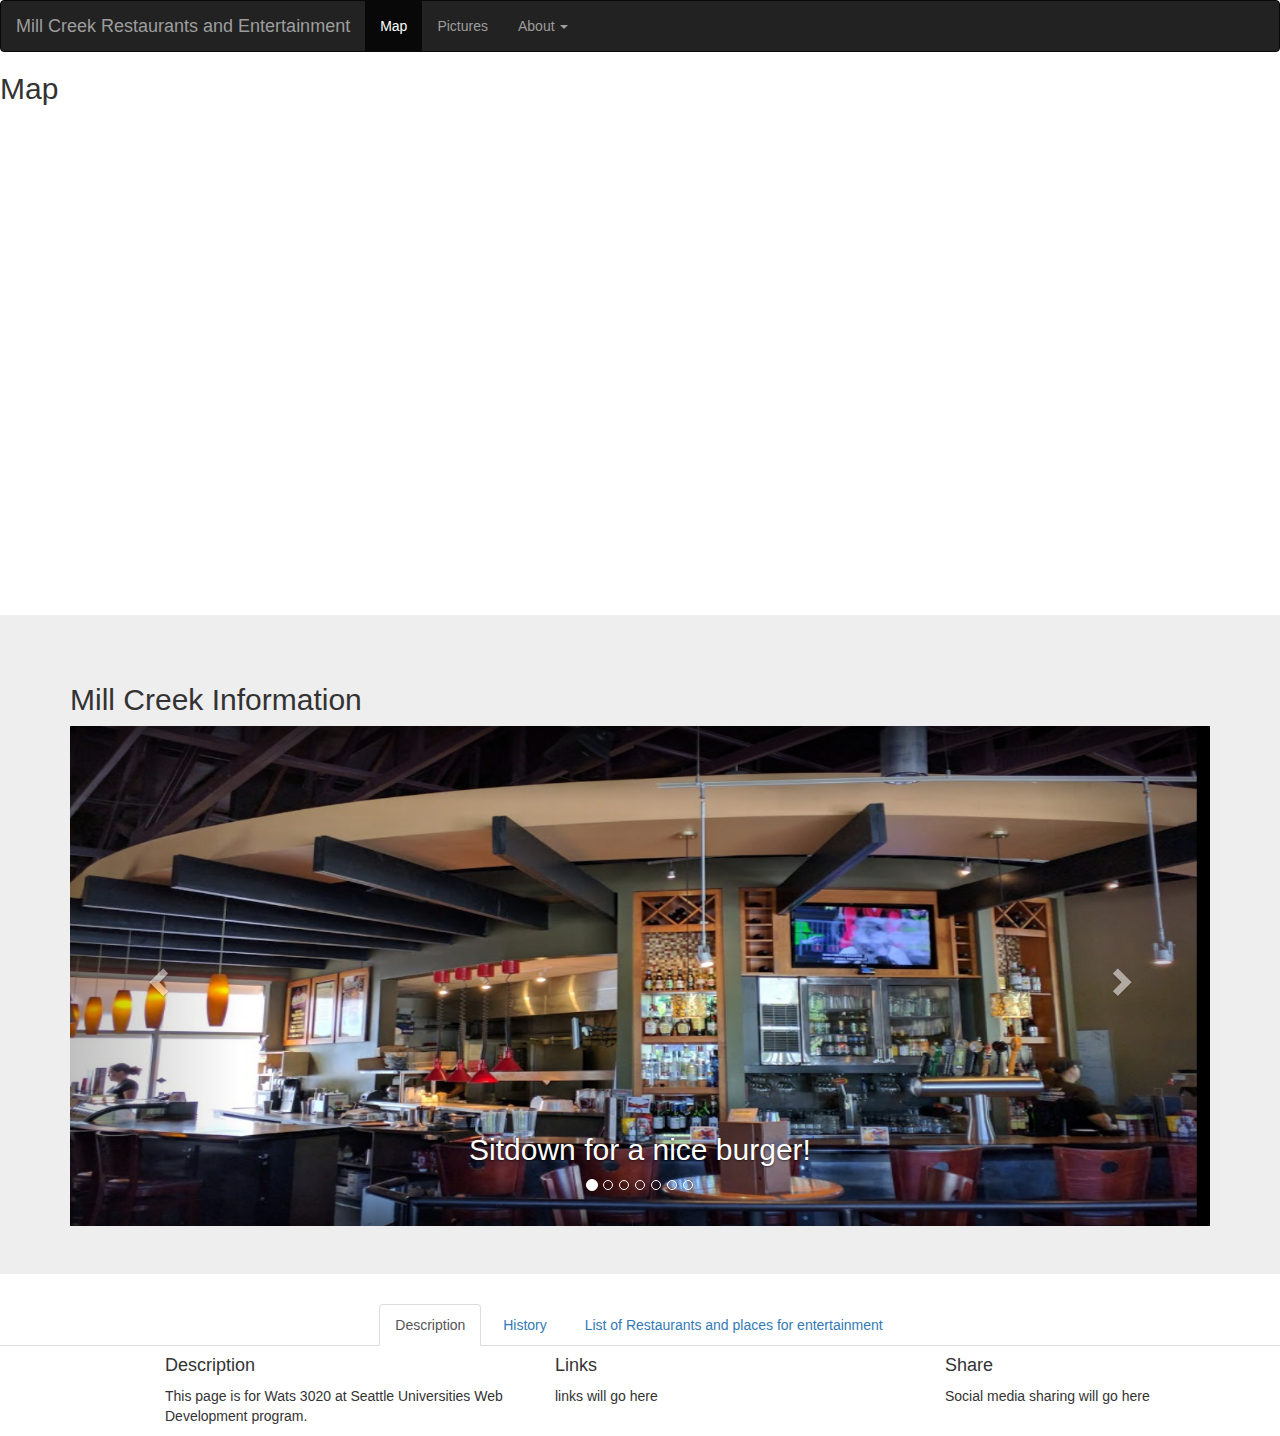
==== index.html @ d3cb5a73 "css/index" ====
<!doctype html>
<!--[if lt IE 7]>      <html class="no-js lt-ie9 lt-ie8 lt-ie7" lang=""> <![endif]-->
<!--[if IE 7]>         <html class="no-js lt-ie9 lt-ie8" lang=""> <![endif]-->
<!--[if IE 8]>         <html class="no-js lt-ie9" lang=""> <![endif]-->
<!--[if gt IE 8]><!--> <html class="no-js" lang=""> <!--<![endif]-->
    <head>
        <meta charset="utf-8">
        <meta http-equiv="X-UA-Compatible" content="IE=edge,chrome=1">
        <title>Mill Creek Information</title>
        <meta name="description" content="">
        <meta name="viewport" content="width=device-width, initial-scale=1">
        <link rel="apple-touch-icon" href="apple-touch-icon.png">

        <link rel="stylesheet" href="bootstrap-3.3.7-dist/css/bootstrap.min.css">
     
        <link rel="stylesheet" href="bootstrap-3.3.7-dist/css/bootstrap.min.css">
        <link rel="stylesheet" href="http://cdn.leafletjs.com/leaflet-0.7.3/leaflet.css" />
        <link rel="stylesheet" href="bootstrap-3.3.7-dist/css/main.css">
        <link rel="stylesheet" media="only screen and (orientation:portrait)" href="bootstrap-3.3.7-dist/css/main.css"> 
        <link rel="stylesheet" media="only screen and (orientation:landscape)" href="bootstrap-3.3.7-dist/css/main.css">

        <script src="bootstrap-3.3.7-dist/js/vendor/vendor/modernizr-2.8.3-respond-1.4.2.min.js"></script>
  </head>
  <body>
    <!--[if lt IE 8]>
            <p class="browserupgrade">You are using an <strong>outdated</strong> browser. Please <a href="http://browsehappy.com/">upgrade your browser</a> to improve your experience.</p>
        <![endif]-->
    <header>
        <nav class="navbar navbar-inverse">
      <div class="container-fluid">
        <div class="navbar-header">
          <button type="button" class="navbar-toggle collapsed" data-toggle="collapse" data-target="#bs-example-navbar-collapse-2">
            <span class="sr-only">Toggle navigation</span>
            <span class="icon-bar"></span>
            <span class="icon-bar"></span>
            <span class="icon-bar"></span>
          </button>
          <a class="navbar-brand" href="#">Mill Creek Restaurants and Entertainment</a>
        </div>

        <div class="collapse navbar-collapse" id="bs-example-navbar-collapse-2">
          <ul class="nav navbar-nav">
            <li class="active"><a href="#map">Map</a></li>
             <li><a href="#MillCreek">Pictures</a></li>
            <li class="dropdown">
              <a href="#" class="dropdown-toggle" data-toggle="dropdown" role="button" aria-expanded="false">About <span class="caret"></span></a>
              <ul class="dropdown-menu" role="menu">
                <li><a href="#description">Description</a></li>
                <li><a href="#history">History</a></li>
                <li><a href="#restaurants">List of Restaurants</a></li>
              </ul>
            </li>
          </ul>
        </div>
      </div>
    </nav>
    </header>
      <div id="map">
        <h2>Map</h2>
        <div id="map-container"></div>
      </div>
    <!-- map section -->
     <div class="jumbotron">
     <div class="container">
        <h2 id="MillCreek">Mill Creek Information</h2>
     <div id="newCarousel" class="carousel slide" data-ride="carousel">
       <ol class="carousel-indicators">
            <li data-target="#newCarousel" data-slide-to="0" class="active"></li>
            <li data-target="#newCarousel" data-slide-to="1"></li>
            <li data-target="#newCarousel" data-slide-to="2"></li>
            <li data-target="#newCarousel" data-slide-to="3"></li>
            <li data-target="#newCarousel" data-slide-to="4"></li>
            <li data-target="#newCarousel" data-slide-to="5"></li>
            <li data-target="#newCarousel" data-slide-to="6"></li>
          </ol>
                 <div class="carousel-inner" role="listbox">
            <div class="item active">
        <-></->      <img src="img\carousel\blazing.png" alt="Blazing Onion" height="1250px" width="1250px">
              <div class="carousel-caption">
                <h2>
                   Sitdown for a nice burger!
                </h2>
              </div>
            </div>
          <div class="item">
            <img src="img\carousel\brunswick.png" alt="Brunswick Bowling" height="1250px" width="1250px">
            <div class="carousel-caption">
              <h2>
                Go bowling with friends!
              </h2>
            </div>
            </div>
          <div class="item">
            <img src="img\carousel\buffalo.png" alt="Dead Horse Creek Trail" height="1250px" width="1250px">
            <div class="carousel-caption">
              <h2>
                Visit a park with family!
              </h2>
            </div>
            </div>
            <div class="item">
            <img src="img\carousel\n'joy sushi.png" alt="n'joy sushi" height="1250px" width="1250px">
            <div class="carousel-caption">
              <h2>
                Eat some delicious sushi!
              </h2>
            </div>
            </div>
             <div class="item">
            <img src="img\carousel\north creek.png" alt="North Creek Park" height="1250px" width="1250px">
            <div class="carousel-caption">
              <h2>
                Walk the trails of North Creek Park!
              </h2>
            </div>
            </div>
              <div class="item">
            <img src="img\carousel\town center.png" alt="Mill Creek Town Center" height="1250px" width="1250px">
            <div class="carousel-caption">
              <h2>
                Go to the many shops of the Mill Creek Town Center!
              </h2>
            </div>
            </div>
           
            </div>
            <!-- Controls -->
            <a class="left carousel-control" href="#newCarousel" role="button" data-slide="prev">
              <span class="glyphicon glyphicon-chevron-left" aria-hidden="true"></span>
              <span class="sr-only">Previous</span>
            </a>
            <a class="right carousel-control" href="#newCarousel" role="button" data-slide="next">
              <span class="glyphicon glyphicon-chevron-right" aria-hidden="true"></span>
              <span class="sr-only">Next</span>
            </a>
          </div>
        </div>
      </div>
    </div>
    <!-- carousel section with pictures-->
      <div id="about" role="tabpanel">

        <div>
          <!-- Nav tab -->
          <ul class="nav nav-tabs" role="tablist">
            <li role="presentation" class="active"><a href="#description" aria-controls="about" role="tab" data-toggle="tab">Description</a></li>
            <li role="presentation"> <a href="#history" aria-controls="history" role="tab" data-toggle="tab">History</a></li>
            <li role="presentaiton"> <a href="#stats" aria-controls="stats" role="tab" data-toggle="tab">List of Restaurants and places for entertainment</a></li>
          </ul>
          <!-- tab panes -->
          <div class="tab-content">
            <!-- about -->
            <div role="tabpanel" class="tab-pane active" id="description">
            
            </div>
            <!-- end of about -->
           <!-- History -->
            <div role="tabpanel" class="tab-pane active" id="history">

            </div>
            <!-- end of history -->
            <!-- list -->
            <div role="tabpanel" class="tab-pane active" id="restaurants">
              
         
                
            </div>
          </div>
        </div>
    
    
    
    
    
      <footer>
        <div class="container">
			    <div class="row">
				    <div class="col-sm-4">
					    <div class="widget">
					    	<h4 class="title">Description</h4>
						      <div class="content">
							      <p>
							      This page is for Wats 3020 at Seattle Universities Web Development program.
						        </p>
						      </div>
					       </div>
				      </div>
            <div class="col-sm-4">
					<div class="widget">
						<h4 class="title">Links</h4>
						<div class="content">
                <p>
                links will go here      
                </p>
							</div>
						</div>
					</div>
				
            <div class="col-sm-4">
					    <div class="widget">
						    <h4 class="title">Share</h4>
						      <div class="content">
                      <p>
                        Social media sharing will go here
                     
                      </p>
                    </div>
                </div>
              </div>
            
           </footer>
    
        <script src="//ajax.googleapis.com/ajax/libs/jquery/1.11.2/jquery.min.js"></script>
        <script>window.jQuery || document.write('<script src="js/vendor/vendor/jquery-1.11.2.min.js"><\/script>')</script>

        <script src="bootstrap-3.3.7-dist/js/vendor/vendor/bootstrap.min.js"></script>
        <script src="http://cdn.leafletjs.com/leaflet-0.7.3/leaflet.js"></script>

        <script src="bootstrap-3.3.7-dist/js/vendor/vendor/main.js"></script>

  </body>
</html>
---- bootstrap-3.3.7-dist/css/main.css ----
html body {
	width: 100%;
	height: 100%;
	padding: 0px;
	margin: 0px;
}

#map-container { height: 500px;
 width: 750px
}

img {
  max-width: 100%
}

.carousel .item {
  height: 500px;
  background-color: #777;
}
.carousel-inner > .item > img {
  position: absolute;
  top: 0;
  left: 0;
  min-width: 100%;
  height: 500px;
}
.nav-tabs > li, .nav-pills > li {
    float:none;
    display:inline-block;
    *display:inline; /* ie7 fix */
     zoom:1; /* hasLayout ie7 trigger */
}

.nav-tabs, .nav-pills {
    text-align:center;
}
footer {
  padding-left: 150px
}
@media only screen and (max-width: 767px) {
  
}

@media only screen and (min-width: 768px) and (max-width: 991px) {
  
}
@media only screen and (min-width: 992px) and (max-width: 1199px) {
  
}
@media only screen and (min-width: 1200px) {
  
}
@media only screen and (orientation:portrait) {
  html header{
     width:100%;
  }
}
@media only screen and (orientation:landscape) {
   /* Landscape styles here */
}
---- bootstrap-3.3.7-dist/css/main.css ----
html body {
	width: 100%;
	height: 100%;
	padding: 0px;
	margin: 0px;
}

#map-container { height: 500px;
 width: 750px
}

img {
  max-width: 100%
}

.carousel .item {
  height: 500px;
  background-color: #777;
}
.carousel-inner > .item > img {
  position: absolute;
  top: 0;
  left: 0;
  min-width: 100%;
  height: 500px;
}
.nav-tabs > li, .nav-pills > li {
    float:none;
    display:inline-block;
    *display:inline; /* ie7 fix */
     zoom:1; /* hasLayout ie7 trigger */
}

.nav-tabs, .nav-pills {
    text-align:center;
}
footer {
  padding-left: 150px
}
@media only screen and (max-width: 767px) {
  
}

@media only screen and (min-width: 768px) and (max-width: 991px) {
  
}
@media only screen and (min-width: 992px) and (max-width: 1199px) {
  
}
@media only screen and (min-width: 1200px) {
  
}
@media only screen and (orientation:portrait) {
  html header{
     width:100%;
  }
}
@media only screen and (orientation:landscape) {
   /* Landscape styles here */
}
---- bootstrap-3.3.7-dist/css/main.css ----
html body {
	width: 100%;
	height: 100%;
	padding: 0px;
	margin: 0px;
}

#map-container { height: 500px;
 width: 750px
}

img {
  max-width: 100%
}

.carousel .item {
  height: 500px;
  background-color: #777;
}
.carousel-inner > .item > img {
  position: absolute;
  top: 0;
  left: 0;
  min-width: 100%;
  height: 500px;
}
.nav-tabs > li, .nav-pills > li {
    float:none;
    display:inline-block;
    *display:inline; /* ie7 fix */
     zoom:1; /* hasLayout ie7 trigger */
}

.nav-tabs, .nav-pills {
    text-align:center;
}
footer {
  padding-left: 150px
}
@media only screen and (max-width: 767px) {
  
}

@media only screen and (min-width: 768px) and (max-width: 991px) {
  
}
@media only screen and (min-width: 992px) and (max-width: 1199px) {
  
}
@media only screen and (min-width: 1200px) {
  
}
@media only screen and (orientation:portrait) {
  html header{
     width:100%;
  }
}
@media only screen and (orientation:landscape) {
   /* Landscape styles here */
}
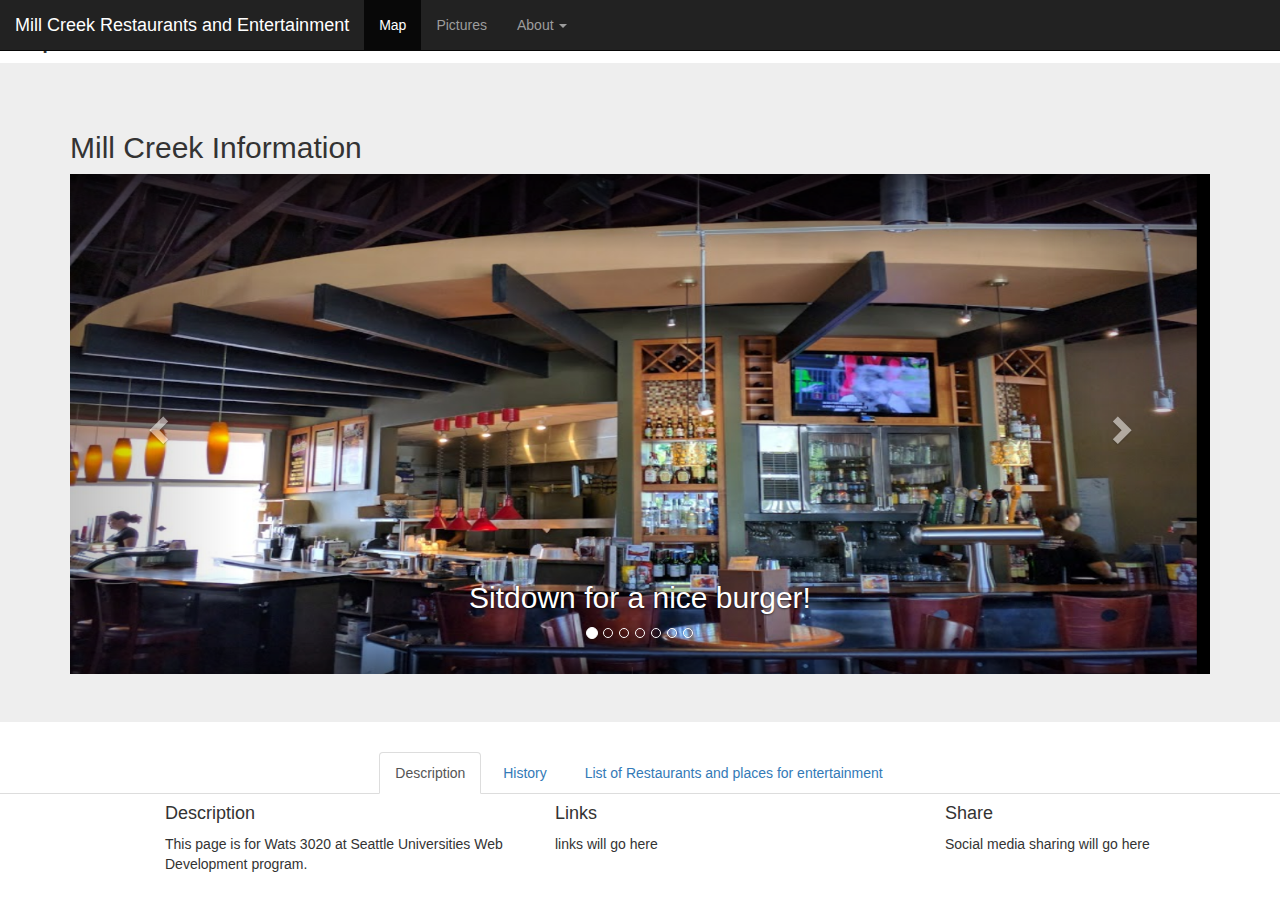
==== commit 347784c9: "index" ====
--- a/index.html
+++ b/index.html
@@ -16,8 +16,6 @@
         <link rel="stylesheet" href="bootstrap-3.3.7-dist/css/bootstrap.min.css">
         <link rel="stylesheet" href="http://cdn.leafletjs.com/leaflet-0.7.3/leaflet.css" />
         <link rel="stylesheet" href="bootstrap-3.3.7-dist/css/main.css">
-        <link rel="stylesheet" media="only screen and (orientation:portrait)" href="bootstrap-3.3.7-dist/css/main.css"> 
-        <link rel="stylesheet" media="only screen and (orientation:landscape)" href="bootstrap-3.3.7-dist/css/main.css">
 
         <script src="bootstrap-3.3.7-dist/js/vendor/vendor/modernizr-2.8.3-respond-1.4.2.min.js"></script>
   </head>
@@ -26,7 +24,7 @@
             <p class="browserupgrade">You are using an <strong>outdated</strong> browser. Please <a href="http://browsehappy.com/">upgrade your browser</a> to improve your experience.</p>
         <![endif]-->
     <header>
-        <nav class="navbar navbar-inverse">
+      <nav class="navbar navbar-inverse navbar-fixed-top" role="navigation">
       <div class="container-fluid">
         <div class="navbar-header">
           <button type="button" class="navbar-toggle collapsed" data-toggle="collapse" data-target="#bs-example-navbar-collapse-2">
--- a/bootstrap-3.3.7-dist/css/main.css
+++ b/bootstrap-3.3.7-dist/css/main.css
@@ -5,8 +5,8 @@
 	margin: 0px;
 }
 
-#map-container { height: 500px;
- width: 750px
+#map-container { height: 100%;
+ width: 100%;
 }
 
 img {
@@ -51,7 +51,7 @@
   
 }
 @media only screen and (orientation:portrait) {
-  html header{
+  html{
      width:100%;
   }
 }
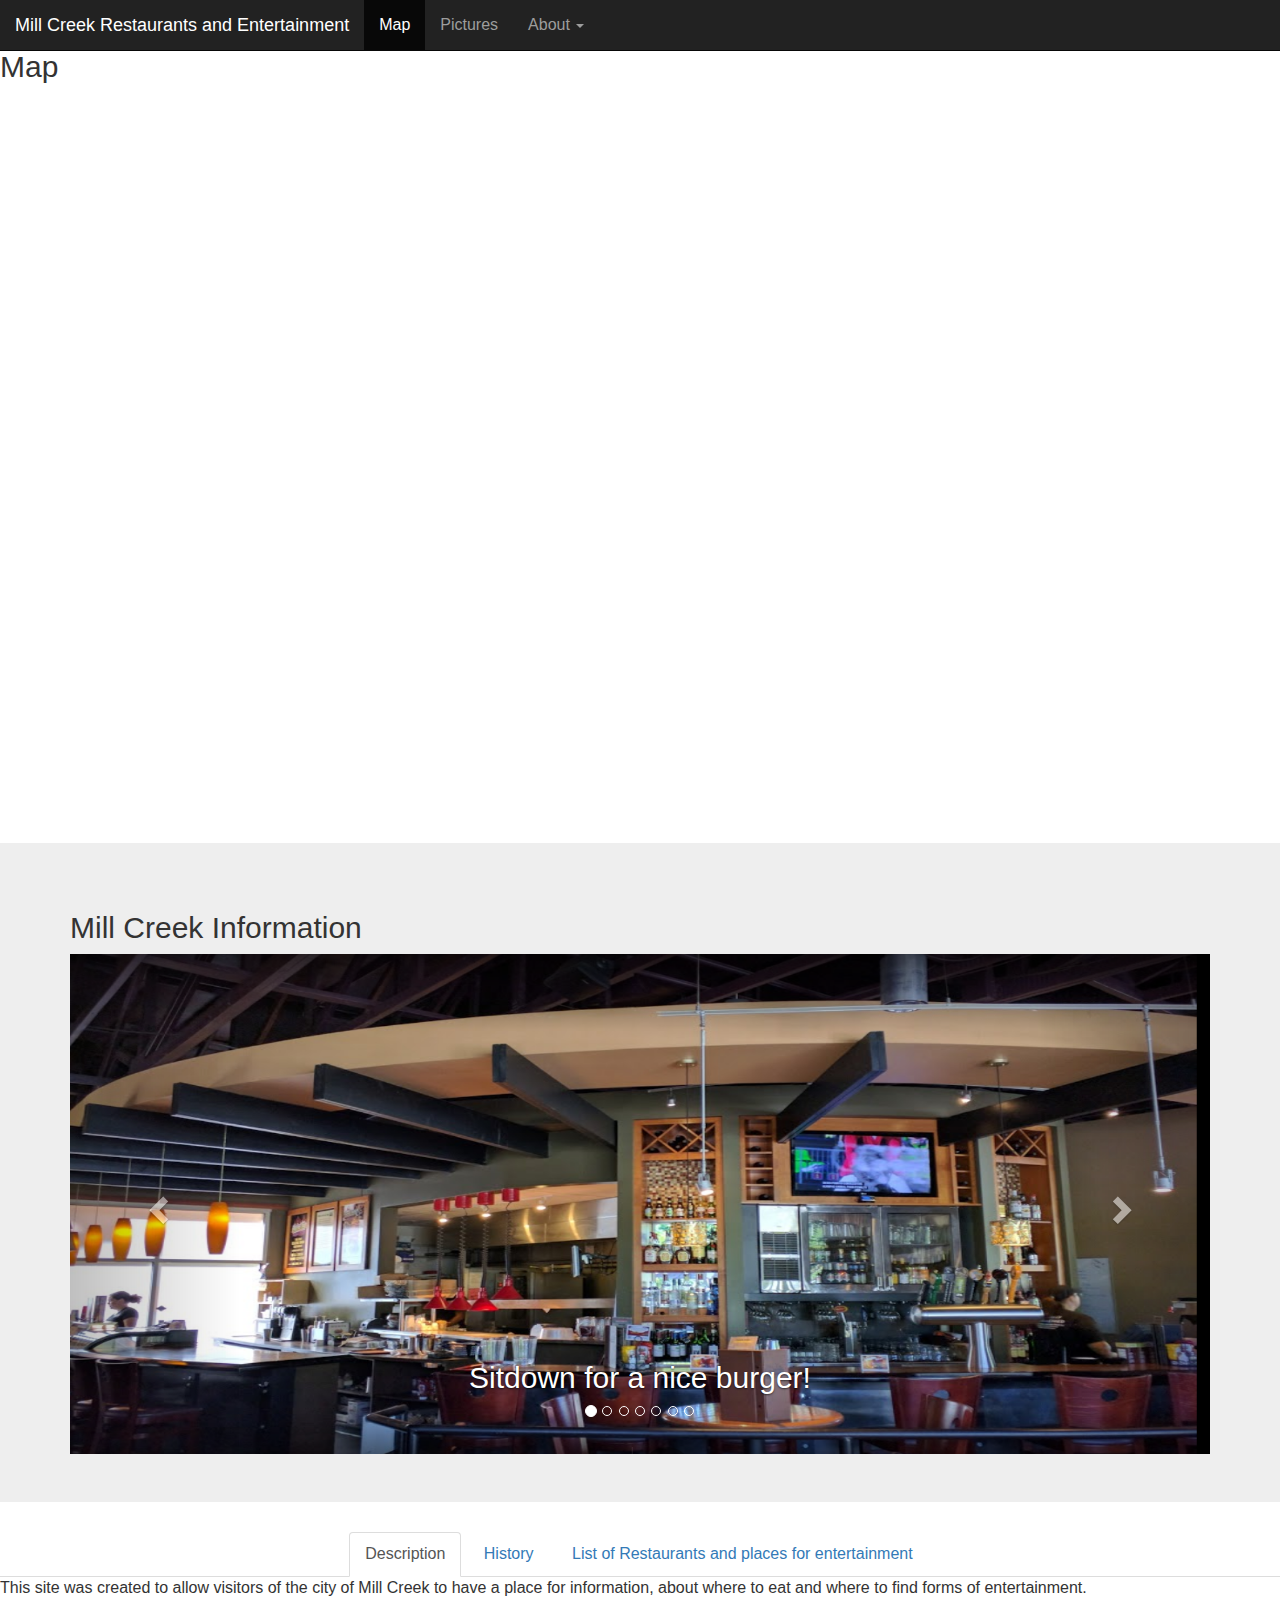
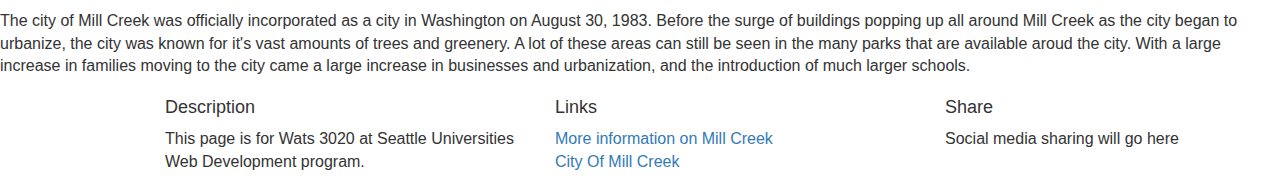
==== commit e1623928: "added some js and text" ====
--- a/index.html
+++ b/index.html
@@ -143,23 +143,41 @@
           <ul class="nav nav-tabs" role="tablist">
             <li role="presentation" class="active"><a href="#description" aria-controls="about" role="tab" data-toggle="tab">Description</a></li>
             <li role="presentation"> <a href="#history" aria-controls="history" role="tab" data-toggle="tab">History</a></li>
-            <li role="presentaiton"> <a href="#stats" aria-controls="stats" role="tab" data-toggle="tab">List of Restaurants and places for entertainment</a></li>
+            <li role="presentaiton"> <a href="#restaurants" aria-controls="restaurants" role="tab" data-toggle="tab">List of Restaurants and places for entertainment</a></li>
           </ul>
           <!-- tab panes -->
           <div class="tab-content">
             <!-- about -->
             <div role="tabpanel" class="tab-pane active" id="description">
-            
+            <p>
+							This site was created to allow visitors of the city of Mill Creek to have a place for information, about where to eat and where to find forms of entertainment. 
+							</p>
             </div>
             <!-- end of about -->
            <!-- History -->
             <div role="tabpanel" class="tab-pane active" id="history">
-
+							<p>
+								The city of Mill Creek was officially incorporated as a city in Washington on August 30, 1983. Before the surge of buildings popping up all around Mill Creek as the city began to urbanize, the city was known for it's vast amounts of trees and greenery. A lot of these areas can still be seen in the many parks that are available aroud the city. With a large increase in families moving to the city came a large increase in businesses and urbanization, and the introduction of much larger schools.
+							</p>
             </div>
             <!-- end of history -->
             <!-- list -->
-            <div role="tabpanel" class="tab-pane active" id="restaurants">
-              
+            <div role="tabpanel" class="tab-pane" id="restaurants">
+              <dl>
+								<dt>Links to businesses that you can visit for food and entertainment</dt>
+								<dd><a href="http://www.elevatedsportz.com/">Elevated Sportz</a> </dd>
+								<dd><a href="https://www.yelp.com/biz/martha-lake-airport-park-lynnwood?osq=Things+To+Do">Airport park</a></dd>
+								<dd><a href="https://www.yelp.com/biz/martha-lake-park-lynnwood?osq=Things+To+Do">Martha Lake Park</a></dd>
+								<dd><a href="https://www.tripadvisor.com/Restaurant_Review-g58611-d758269-Reviews-Azul_Restaurant_and_Lounge-Mill_Creek_Washington.html">Azul Restaurant and Lounge</a></dd>
+								<dd><a href="https://www.tripadvisor.com/Restaurant_Review-g58611-d512503-Reviews-Sushi_Zen-Mill_Creek_Washington.html">Sushi Zen</a></dd>
+								<dd><a href="https://www.tripadvisor.com/Restaurant_Review-g58611-d4275038-Reviews-The_Rusty_Pelican_Cafe-Mill_Creek_Washington.html">Rusty Pelican</a></dd>
+								<dd><a href="https://www.tripadvisor.com/Restaurant_Review-g58611-d4949141-Reviews-La_Palmera-Mill_Creek_Washington.html">La Palmera</a></dd>
+								<dd><a href="https://www.tripadvisor.com/Restaurant_Review-g58611-d2582089-Reviews-Tablas_Woodstone_Taverna-Mill_Creek_Washington.html">Tablas Woodstone Taverna</a></dd>
+								<dd><a href="https://www.tripadvisor.com/Restaurant_Review-g58611-d953185-Reviews-Saw_Mill_Cafe-Mill_Creek_Washington.html">Saw Mill Cafe</a></dd>
+								<dd><a href="https://www.tripadvisor.com/Restaurant_Review-g58466-d822078-Reviews-Shawn_O_Donnell_s_American_Grill_and_Irish_Pub-Everett_Washington.html">Shawn O Donnells</a></dd>
+								<dd><a href="https://www.bowlbrunswick.com/location/brunswick-zone-majestic-lanes">Brunswick Lanes</a></dd>
+								<dd><a href="http://millcreektowncenter.biz/">Mill Creek Town Center</a></dd>
+							</dl>
          
                 
             </div>
@@ -188,7 +206,8 @@
 						<h4 class="title">Links</h4>
 						<div class="content">
                 <p>
-                links will go here      
+                <a href="https://en.wikipedia.org/wiki/Mill_Creek,_Washington">More information on Mill Creek</a><br>
+									<a href="http://www.cityofmillcreek.com/">City Of Mill Creek</a>
                 </p>
 							</div>
 						</div>
@@ -214,7 +233,7 @@
         <script src="bootstrap-3.3.7-dist/js/vendor/vendor/bootstrap.min.js"></script>
         <script src="http://cdn.leafletjs.com/leaflet-0.7.3/leaflet.js"></script>
 
-        <script src="bootstrap-3.3.7-dist/js/vendor/vendor/main.js"></script>
+        <script src="bootstrap-3.3.7-dist/js/main.js"></script>
 
   </body>
 </html>--- a/bootstrap-3.3.7-dist/css/main.css
+++ b/bootstrap-3.3.7-dist/css/main.css
@@ -5,8 +5,13 @@
 	margin: 0px;
 }
 
-#map-container { height: 100%;
- width: 100%;
+#map-container { height: 750px;
+ width: 450px;
+
+}
+
+#map h2{
+	margin-top: 50px;
 }
 
 img {
@@ -23,7 +28,9 @@
   left: 0;
   min-width: 100%;
   height: 500px;
+	font-size: 30px;
 }
+
 .nav-tabs > li, .nav-pills > li {
     float:none;
     display:inline-block;
@@ -38,17 +45,25 @@
   padding-left: 150px
 }
 @media only screen and (max-width: 767px) {
-  
+	body{
+		font-size: 10px;
+	}
 }
 
 @media only screen and (min-width: 768px) and (max-width: 991px) {
-  
+	body{
+		font-size: 12px;
+	}
 }
 @media only screen and (min-width: 992px) and (max-width: 1199px) {
-  
+	body{
+		font-size: 14px;
+	}
 }
 @media only screen and (min-width: 1200px) {
-  
+	body{
+		Font-size: 16px;
+	}
 }
 @media only screen and (orientation:portrait) {
   html{
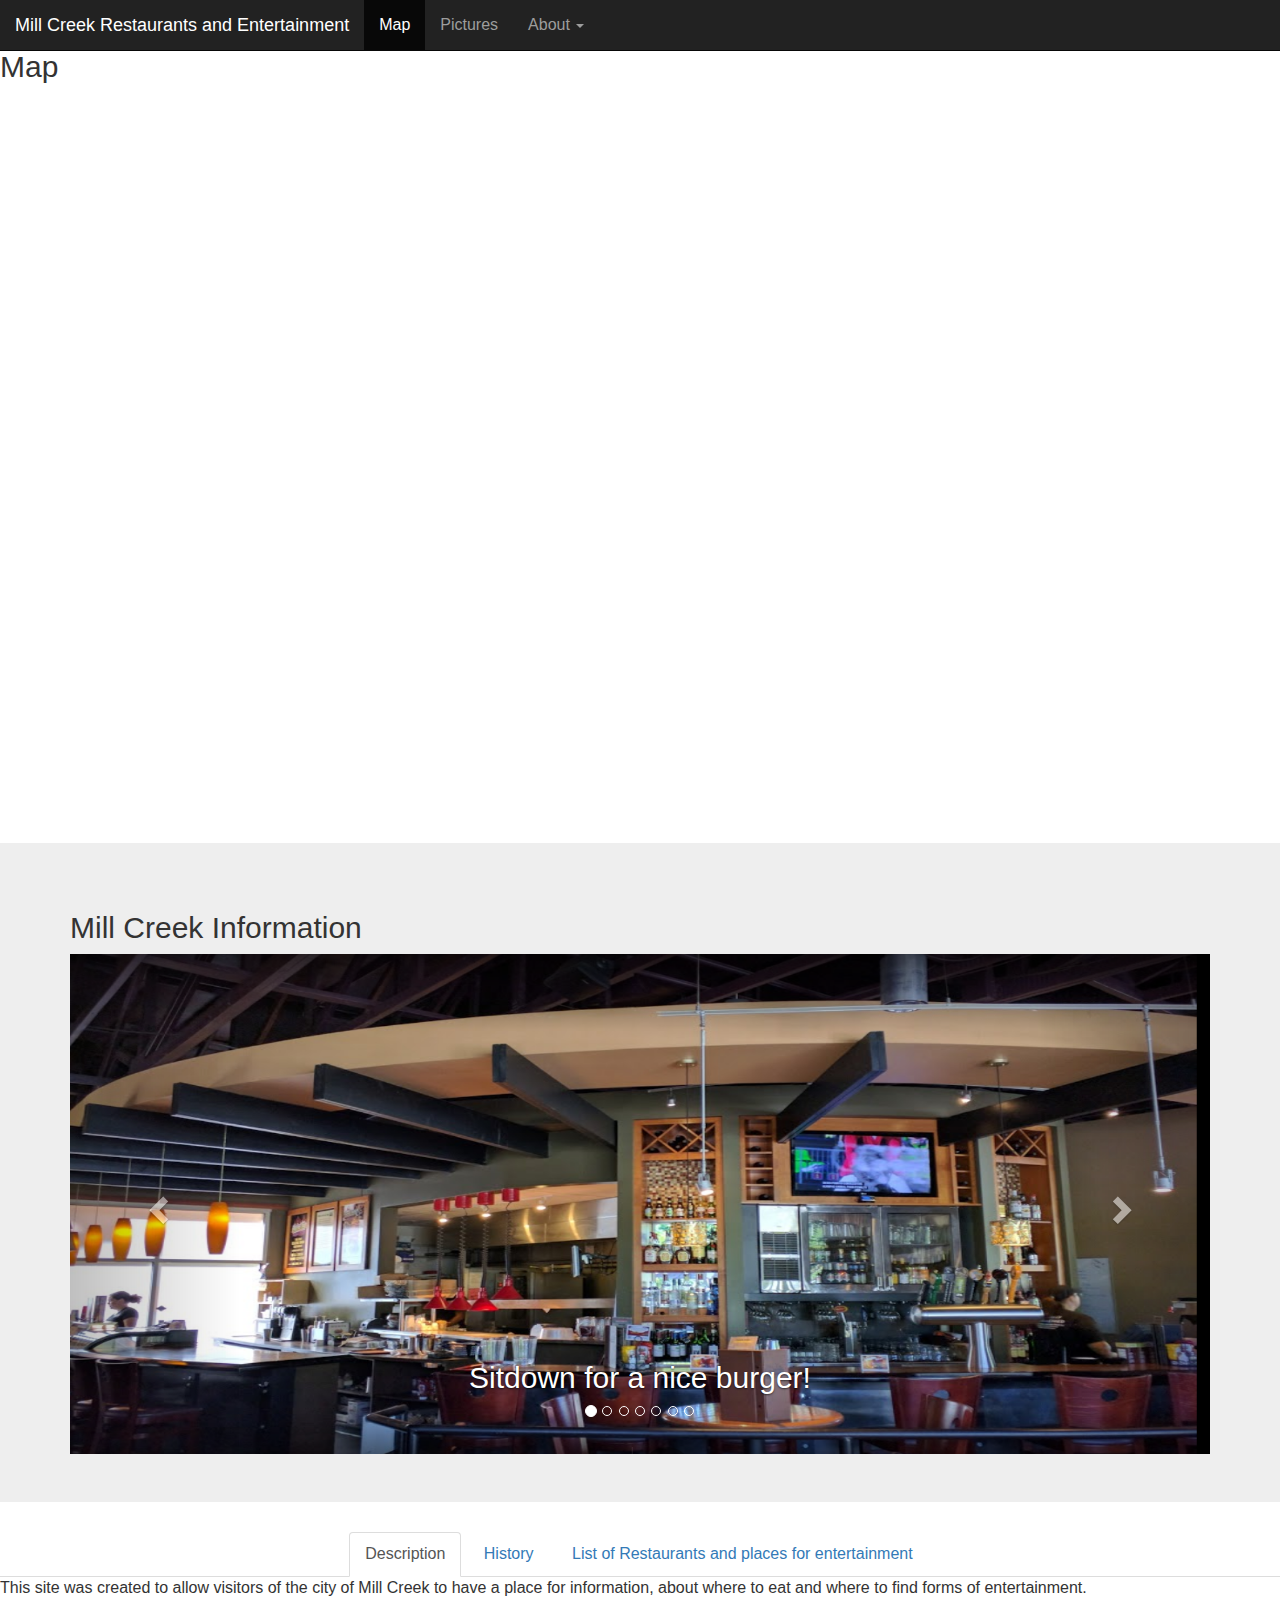
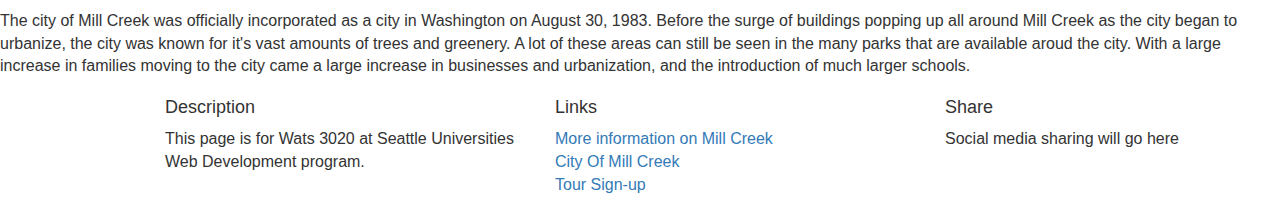
==== commit e76e901f: "added signup page" ====
--- a/index.html
+++ b/index.html
@@ -207,7 +207,8 @@
 						<div class="content">
                 <p>
                 <a href="https://en.wikipedia.org/wiki/Mill_Creek,_Washington">More information on Mill Creek</a><br>
-									<a href="http://www.cityofmillcreek.com/">City Of Mill Creek</a>
+									<a href="http://www.cityofmillcreek.com/">City Of Mill Creek</a><br>
+									<a href="form.html">Tour Sign-up</a>
                 </p>
 							</div>
 						</div>
--- a/bootstrap-3.3.7-dist/css/main.css
+++ b/bootstrap-3.3.7-dist/css/main.css
@@ -6,8 +6,9 @@
 }
 
 #map-container { height: 750px;
- width: 450px;
-
+ width: 767px;
+margin-right: auto;
+	margin-left: auto;
 }
 
 #map h2{
@@ -48,6 +49,7 @@
 	body{
 		font-size: 10px;
 	}
+
 }
 
 @media only screen and (min-width: 768px) and (max-width: 991px) {
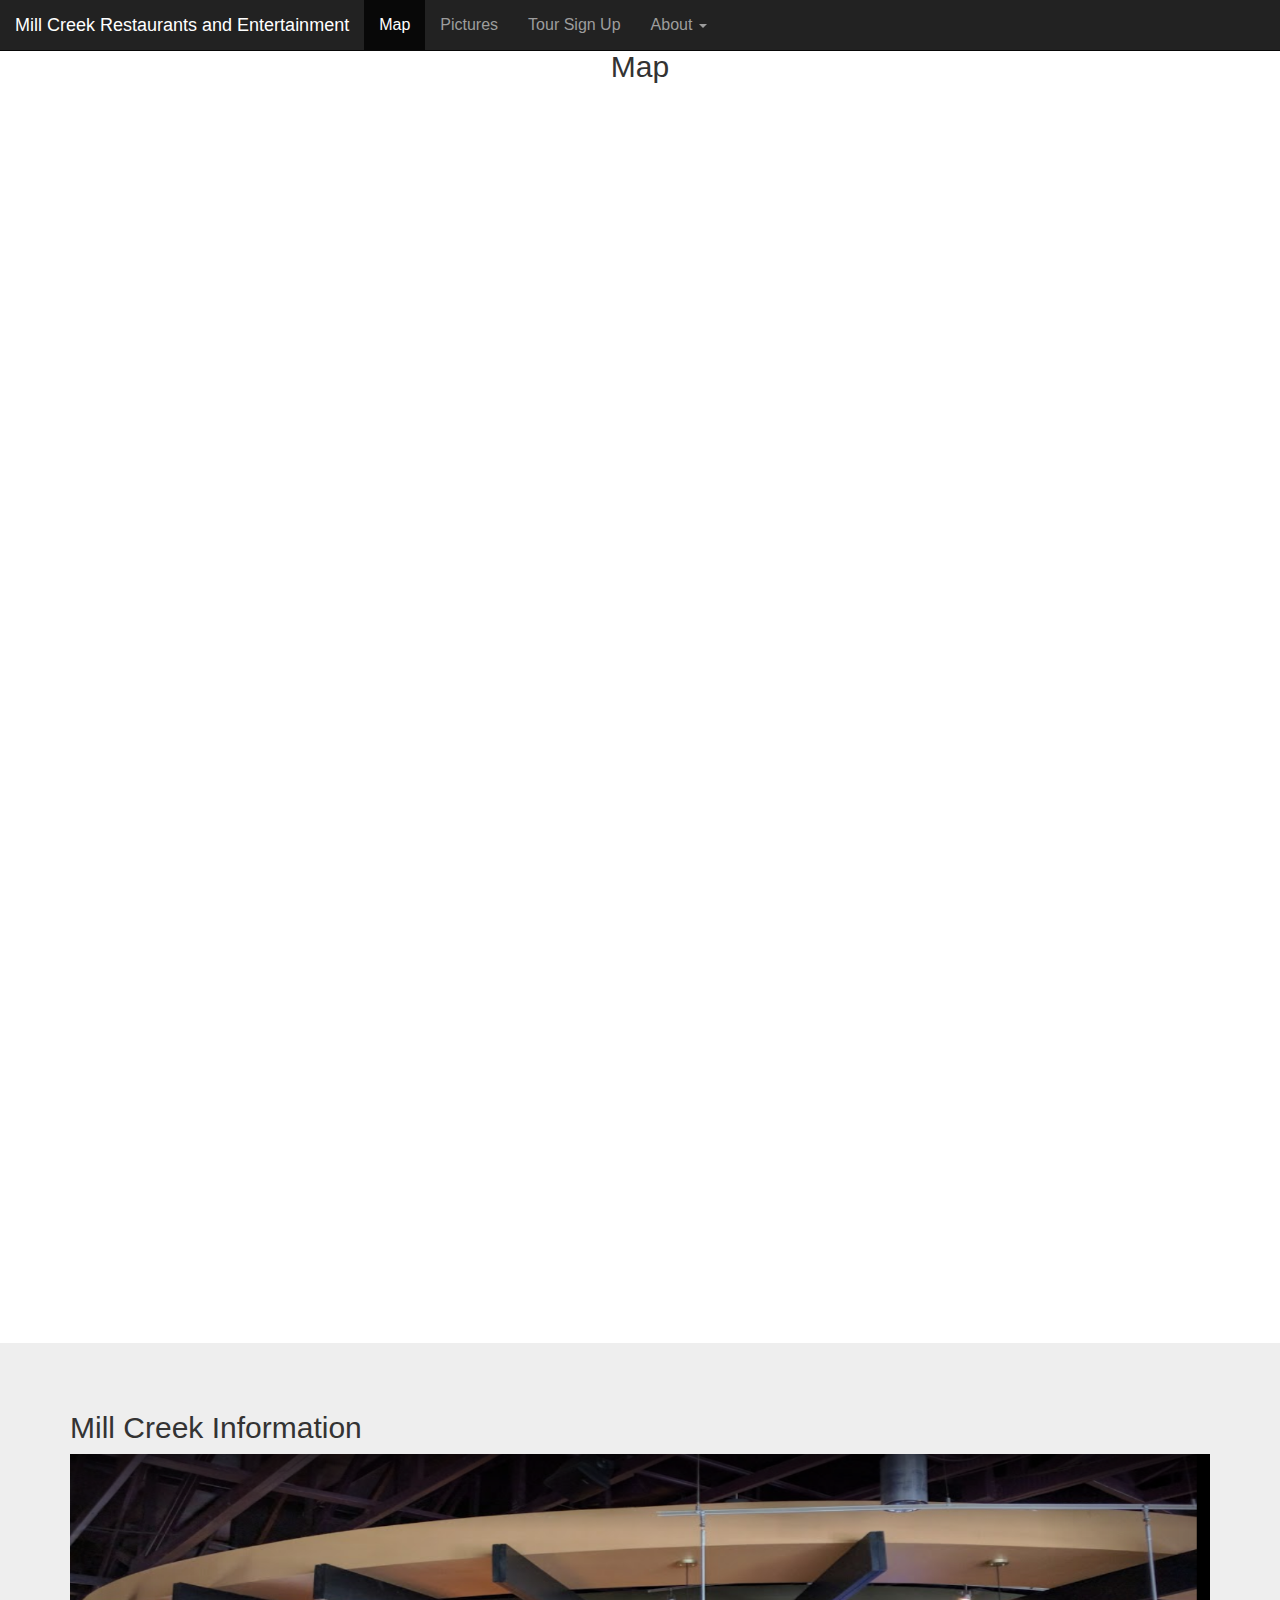
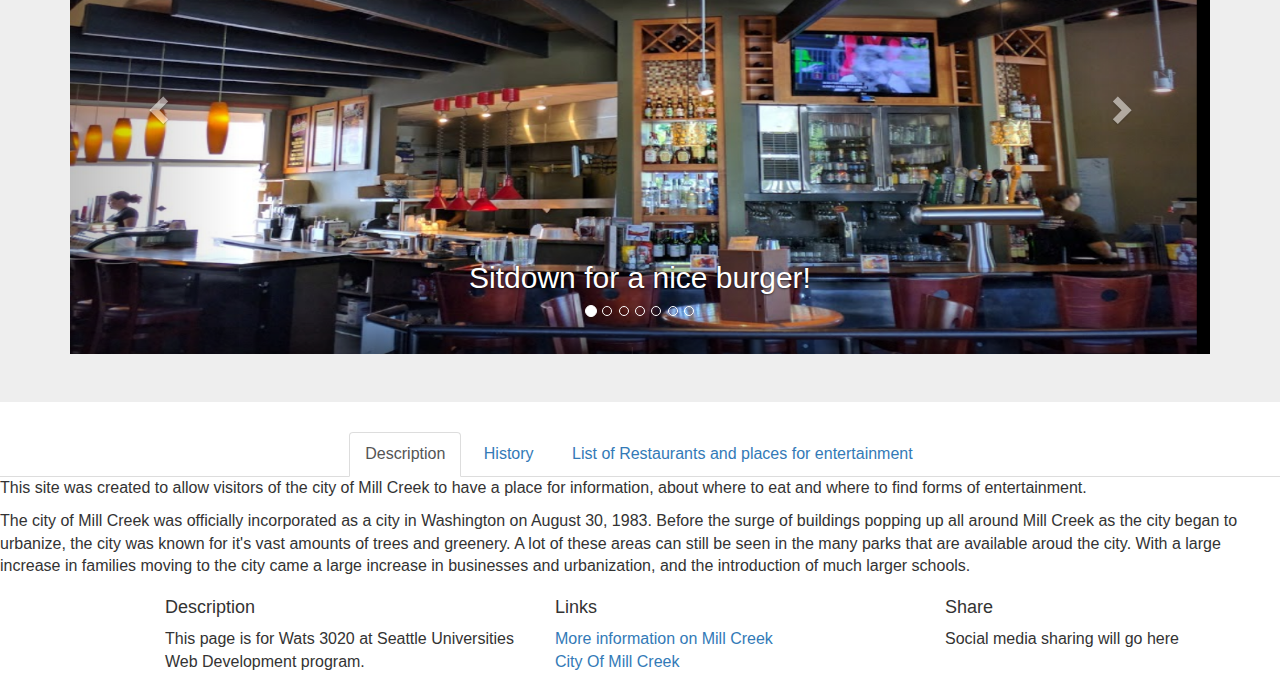
==== commit de3e5eac: "fixed sizing" ====
--- a/index.html
+++ b/index.html
@@ -40,6 +40,7 @@
           <ul class="nav navbar-nav">
             <li class="active"><a href="#map">Map</a></li>
              <li><a href="#MillCreek">Pictures</a></li>
+						<li><a href="form.html">Tour Sign Up</a></li>
             <li class="dropdown">
               <a href="#" class="dropdown-toggle" data-toggle="dropdown" role="button" aria-expanded="false">About <span class="caret"></span></a>
               <ul class="dropdown-menu" role="menu">
@@ -208,7 +209,7 @@
                 <p>
                 <a href="https://en.wikipedia.org/wiki/Mill_Creek,_Washington">More information on Mill Creek</a><br>
 									<a href="http://www.cityofmillcreek.com/">City Of Mill Creek</a><br>
-									<a href="form.html">Tour Sign-up</a>
+								
                 </p>
 							</div>
 						</div>
--- a/bootstrap-3.3.7-dist/css/main.css
+++ b/bootstrap-3.3.7-dist/css/main.css
@@ -13,6 +13,7 @@
 
 #map h2{
 	margin-top: 50px;
+	text-align: center;
 }
 
 img {
@@ -49,6 +50,12 @@
 	body{
 		font-size: 10px;
 	}
+	#map-container{
+		width: 500px;
+		height: 600px;
+		margin-right: auto;
+		margin-left: auto;
+	}
 
 }
 
@@ -56,15 +63,33 @@
 	body{
 		font-size: 12px;
 	}
+		#map-container{
+		width: 800px;
+		height: 900px;
+		margin-right: auto;
+		margin-left: auto;
+	}
 }
 @media only screen and (min-width: 992px) and (max-width: 1199px) {
 	body{
 		font-size: 14px;
 	}
+		#map-container{
+		width: 1000px;
+		height: 1100px;
+		margin-right: auto;
+		margin-left: auto;
+	}
 }
 @media only screen and (min-width: 1200px) {
 	body{
 		Font-size: 16px;
+	}
+		#map-container{
+		width: 1200px;
+		height: 1250px;
+		margin-right: auto;
+		margin-left: auto;
 	}
 }
 @media only screen and (orientation:portrait) {
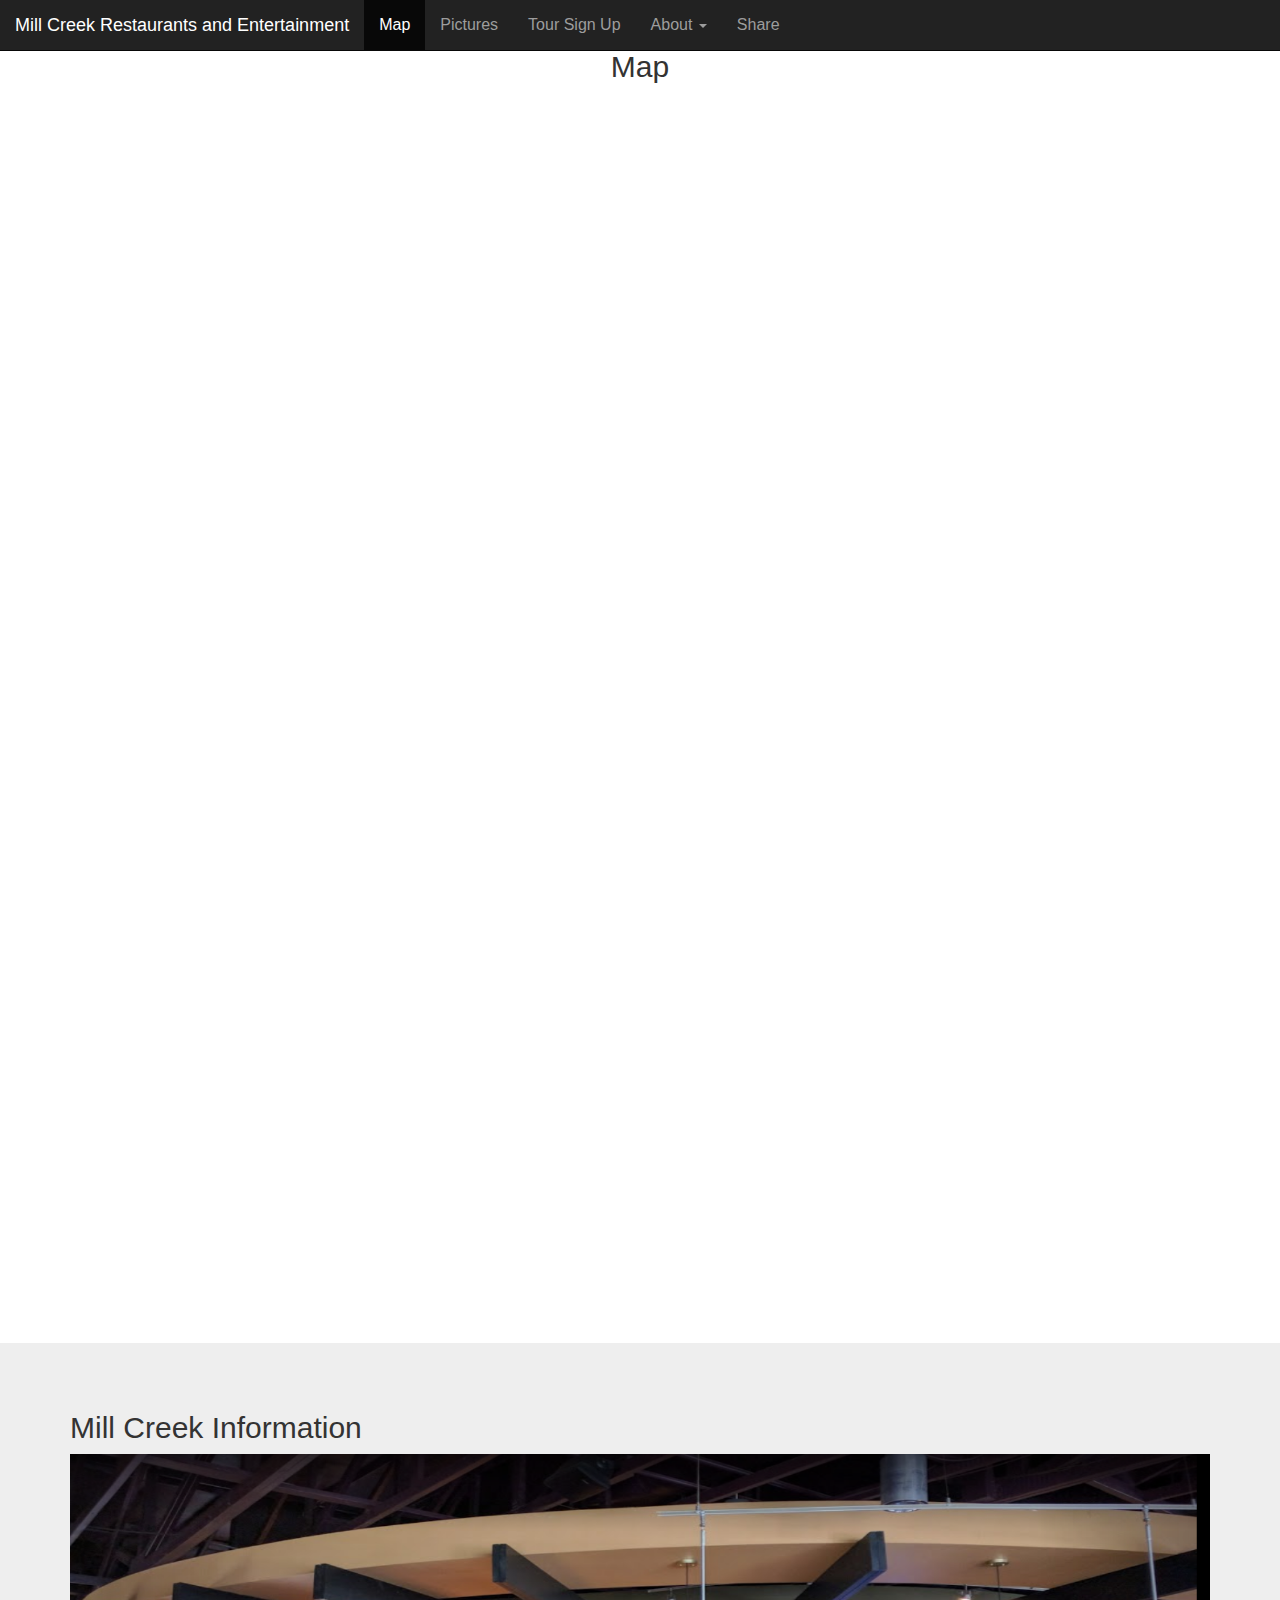
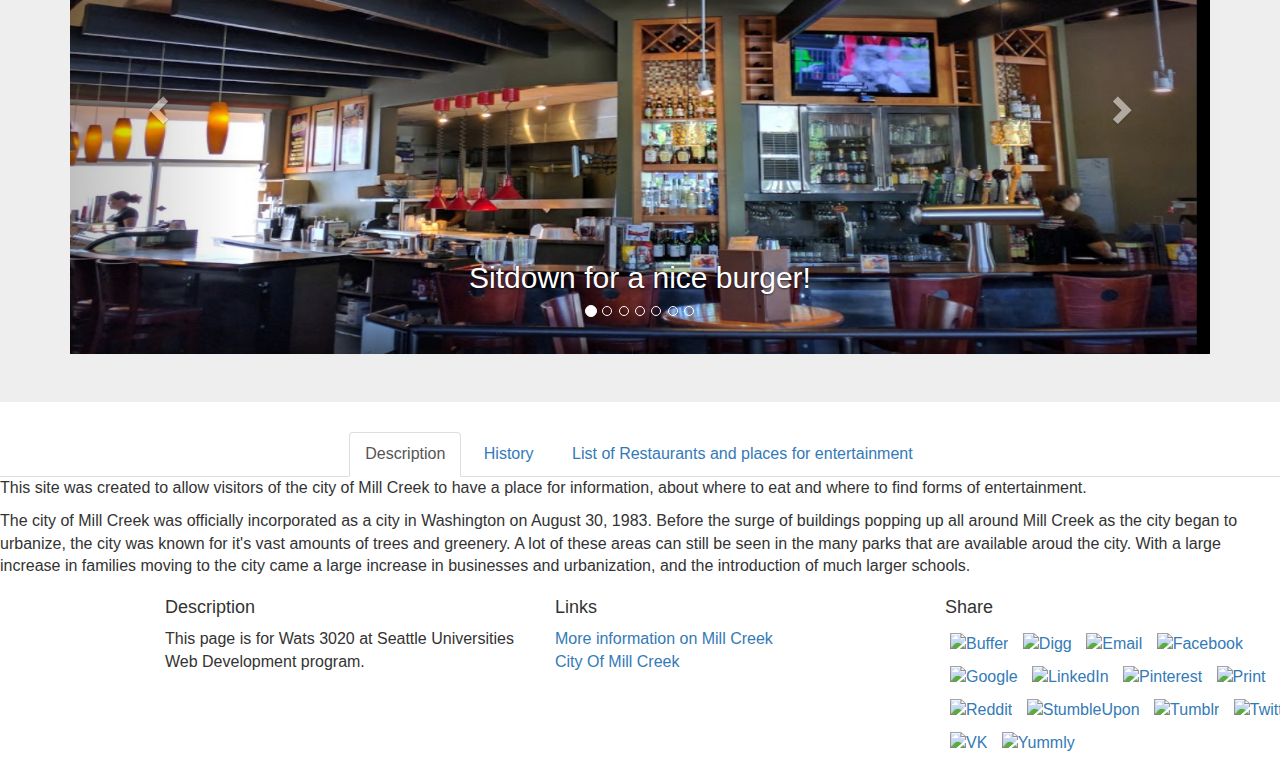
==== commit b3973b4d: "added sharing buttons" ====
--- a/index.html
+++ b/index.html
@@ -48,6 +48,7 @@
                 <li><a href="#history">History</a></li>
                 <li><a href="#restaurants">List of Restaurants</a></li>
               </ul>
+							<li><a href="#share-buttons">Share</a></li>
             </li>
           </ul>
         </div>
@@ -220,7 +221,80 @@
 						    <h4 class="title">Share</h4>
 						      <div class="content">
                       <p>
-                        Social media sharing will go here
+                       <!-- I got these buttons from simplesharebuttons.com -->
+<div id="share-buttons">
+    
+    <!-- Buffer -->
+    <a href="https://bufferapp.com/add?url=https://simplesharebuttons.com&amp;text=Simple Share Buttons" target="_blank">
+        <img src="https://simplesharebuttons.com/images/somacro/buffer.png" alt="Buffer" />
+    </a>
+    
+    <!-- Digg -->
+    <a href="http://www.digg.com/submit?url=https://simplesharebuttons.com" target="_blank">
+        <img src="https://simplesharebuttons.com/images/somacro/diggit.png" alt="Digg" />
+    </a>
+    
+    <!-- Email -->
+    <a href="mailto:?Subject=Simple Share Buttons&amp;Body=I%20saw%20this%20and%20thought%20of%20you!%20 https://simplesharebuttons.com">
+        <img src="https://simplesharebuttons.com/images/somacro/email.png" alt="Email" />
+    </a>
+ 
+    <!-- Facebook -->
+    <a href="http://www.facebook.com/sharer.php?u=https://simplesharebuttons.com" target="_blank">
+        <img src="https://simplesharebuttons.com/images/somacro/facebook.png" alt="Facebook" />
+    </a>
+    
+    <!-- Google+ -->
+    <a href="https://plus.google.com/share?url=https://simplesharebuttons.com" target="_blank">
+        <img src="https://simplesharebuttons.com/images/somacro/google.png" alt="Google" />
+    </a>
+    
+    <!-- LinkedIn -->
+    <a href="http://www.linkedin.com/shareArticle?mini=true&amp;url=https://simplesharebuttons.com" target="_blank">
+        <img src="https://simplesharebuttons.com/images/somacro/linkedin.png" alt="LinkedIn" />
+    </a>
+    
+    <!-- Pinterest -->
+    <a href="javascript:void((function()%7Bvar%20e=document.createElement('script');e.setAttribute('type','text/javascript');e.setAttribute('charset','UTF-8');e.setAttribute('src','http://assets.pinterest.com/js/pinmarklet.js?r='+Math.random()*99999999);document.body.appendChild(e)%7D)());">
+        <img src="https://simplesharebuttons.com/images/somacro/pinterest.png" alt="Pinterest" />
+    </a>
+    
+    <!-- Print -->
+    <a href="javascript:;" onclick="window.print()">
+        <img src="https://simplesharebuttons.com/images/somacro/print.png" alt="Print" />
+    </a>
+    
+    <!-- Reddit -->
+    <a href="http://reddit.com/submit?url=https://simplesharebuttons.com&amp;title=Simple Share Buttons" target="_blank">
+        <img src="https://simplesharebuttons.com/images/somacro/reddit.png" alt="Reddit" />
+    </a>
+    
+    <!-- StumbleUpon-->
+    <a href="http://www.stumbleupon.com/submit?url=https://simplesharebuttons.com&amp;title=Simple Share Buttons" target="_blank">
+        <img src="https://simplesharebuttons.com/images/somacro/stumbleupon.png" alt="StumbleUpon" />
+    </a>
+    
+    <!-- Tumblr-->
+    <a href="http://www.tumblr.com/share/link?url=https://simplesharebuttons.com&amp;title=Simple Share Buttons" target="_blank">
+        <img src="https://simplesharebuttons.com/images/somacro/tumblr.png" alt="Tumblr" />
+    </a>
+     
+    <!-- Twitter -->
+    <a href="https://twitter.com/share?url=https://simplesharebuttons.com&amp;text=Simple%20Share%20Buttons&amp;hashtags=simplesharebuttons" target="_blank">
+        <img src="https://simplesharebuttons.com/images/somacro/twitter.png" alt="Twitter" />
+    </a>
+    
+    <!-- VK -->
+    <a href="http://vkontakte.ru/share.php?url=https://simplesharebuttons.com" target="_blank">
+        <img src="https://simplesharebuttons.com/images/somacro/vk.png" alt="VK" />
+    </a>
+    
+    <!-- Yummly -->
+    <a href="http://www.yummly.com/urb/verify?url=https://simplesharebuttons.com&amp;title=Simple Share Buttons" target="_blank">
+        <img src="https://simplesharebuttons.com/images/somacro/yummly.png" alt="Yummly" />
+    </a>
+
+</div>
                      
                       </p>
                     </div>
--- a/bootstrap-3.3.7-dist/css/main.css
+++ b/bootstrap-3.3.7-dist/css/main.css
@@ -45,6 +45,13 @@
 }
 footer {
   padding-left: 150px
+}
+#share-buttons img {
+width: 35px;
+padding: 5px;
+border: 0;
+box-shadow: 0;
+display: inline;
 }
 @media only screen and (max-width: 767px) {
 	body{
